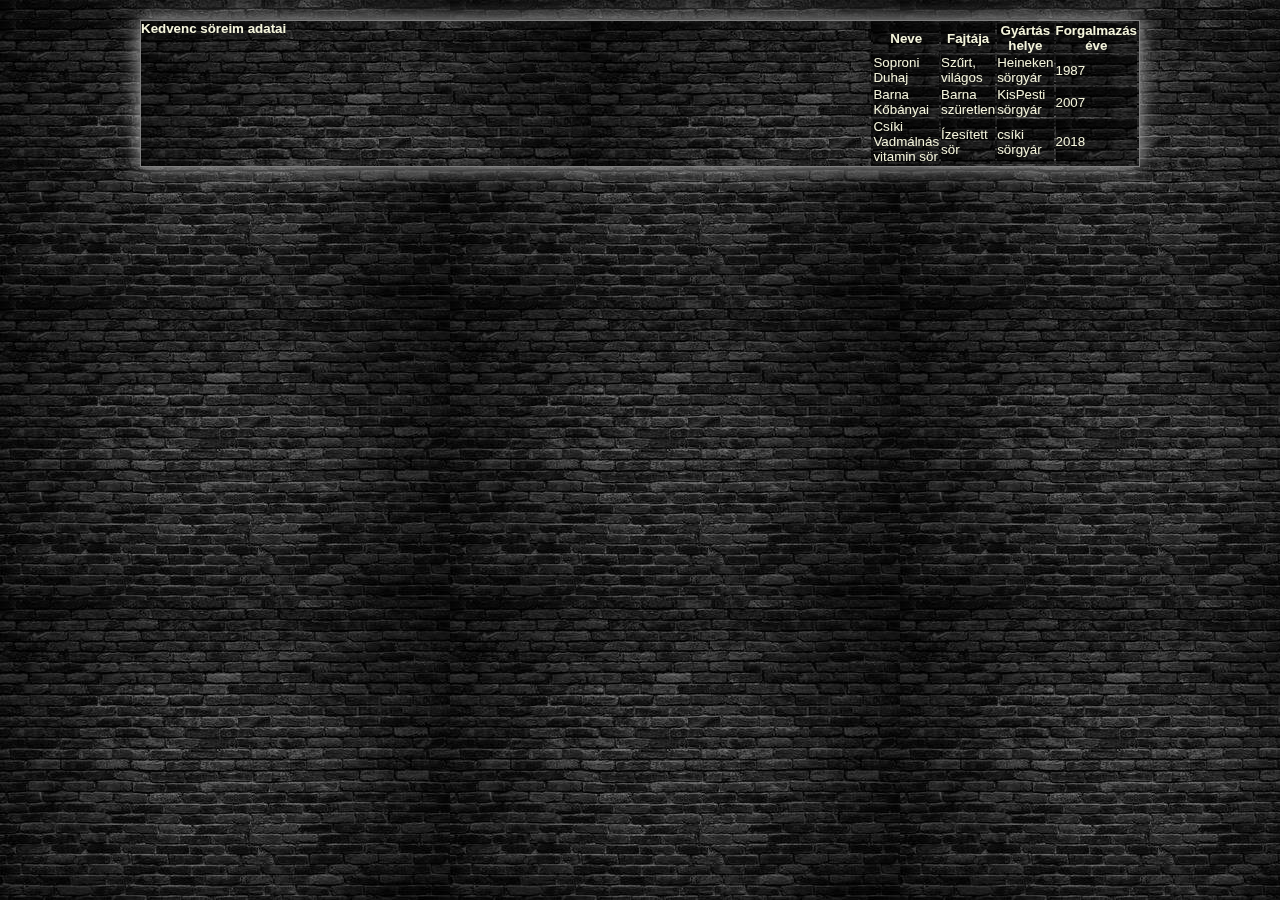
==== tablazat.html @ 94540d4f "soros hazi" ====
<!DOCTYPE html>
<html lang="en">

<head>
    <meta charset="UTF-8">
    <meta http-equiv="X-UA-Compatible" content="IE=edge">
    <meta name="viewport" content="width=device-width, initial-scale=1.0">
    <meta name="description" content="Minden amit tudni kell a sörökről.">
    <meta name="keywords" content="sörök, sörök történelme">
    <meta name="author" content="Suhajda Bea">
    <link rel="stylesheet" href="style.css">
    <title>Suhajda Beáta</title>
</head>

<body>

    <main>
        <h1>Kedvenc söreim adatai</h1>
        <table>
            <thead>
                <tr>
                    <th>Neve</th>
                    <th>Fajtája</th>
                    <th>Gyártás helye</th>
                    <th>Forgalmazás éve</th>
                </tr>

            </thead>


            <tr>
                <td>Soproni Duhaj</td>
                <td>Szűrt, világos</td>
                <td>Heineken sörgyár</td>
                <td>1987</td>
            </tr>

            <tr>
                <td>Barna Kőbányai</td>
                <td>Barna szüretlen</td>
                <td>KisPesti sörgyár</td>
                <td>2007</td>

            </tr>

            <tr>
                <td>Csíki Vadmálnás vitamin sör</td>
                <td>Ízesített sör</td>
                <td>csíki sörgyár</td>
                <td>2018</td>
            </tr>

        </table>

    </main>

</body>

</html>
---- style.css ----
* {
    box-sizing: border-box;
    margin: 0;
    padding: 0;
    font-family: Arial, Verdana, sans-serif;
    color: beige;
    font-size: 10pt;
    background-image: url(/design/teglafal.jpg);
}

main {
    margin: 20px auto;
    max-width: 1000px;
    width: 80%;
    display: grid;
    grid-template-columns: 3fr 1fr;
    grid-template-areas:
        "h h"
        "a n"
        "f f";
    background-color: #333;
    filter: drop-shadow(0 0 10px #bbb);


}


article {
    display: grid;
    grid-template-columns: 1fr 2fr;
    grid-template-areas:
        "h4 h4"
        "i ul";
    gap: 20px;
    text-align: justify;
}

main,
header,
article,
nav,
footer {
    border: 1px solid gray;
}

header {
    background-image: url(/design/beer-new_401732638.jpg);
    background-repeat:no-repat;
    background-size: cover;
    height: 300px;

}



header h1{
    margin: 30px 30px;
    padding-top: 30px;
    padding-left: 30px;
    font-size: 32px;
    font-weight: bold;
    font-family: Garamond;
    letter-spacing: 4px;
}

article img {
    width: 100%;
    padding: 0 10px;
    grid-area: i;
}


header {
    grid-area: h;
}

article {
    grid-area: a;
}

nav {
    grid-area: n;
}

footer {
    grid-area: f;
}


article h4 {
    grid-area: h4;
    padding-top: 15px;
    padding-left: 8px;

}



article ul {
    grid-area: ul;

}

nav ul {
    list-style-type: none;

}

nav ul li a {
    text-decoration: none;
}

nav ul li a {
    border: 1px solid gray;
    border-radius: 4px;
    display: block;
    font-weight: bold;
}

nav ul li a:hover {
    color: red;
    background-color: aliceblue;

}
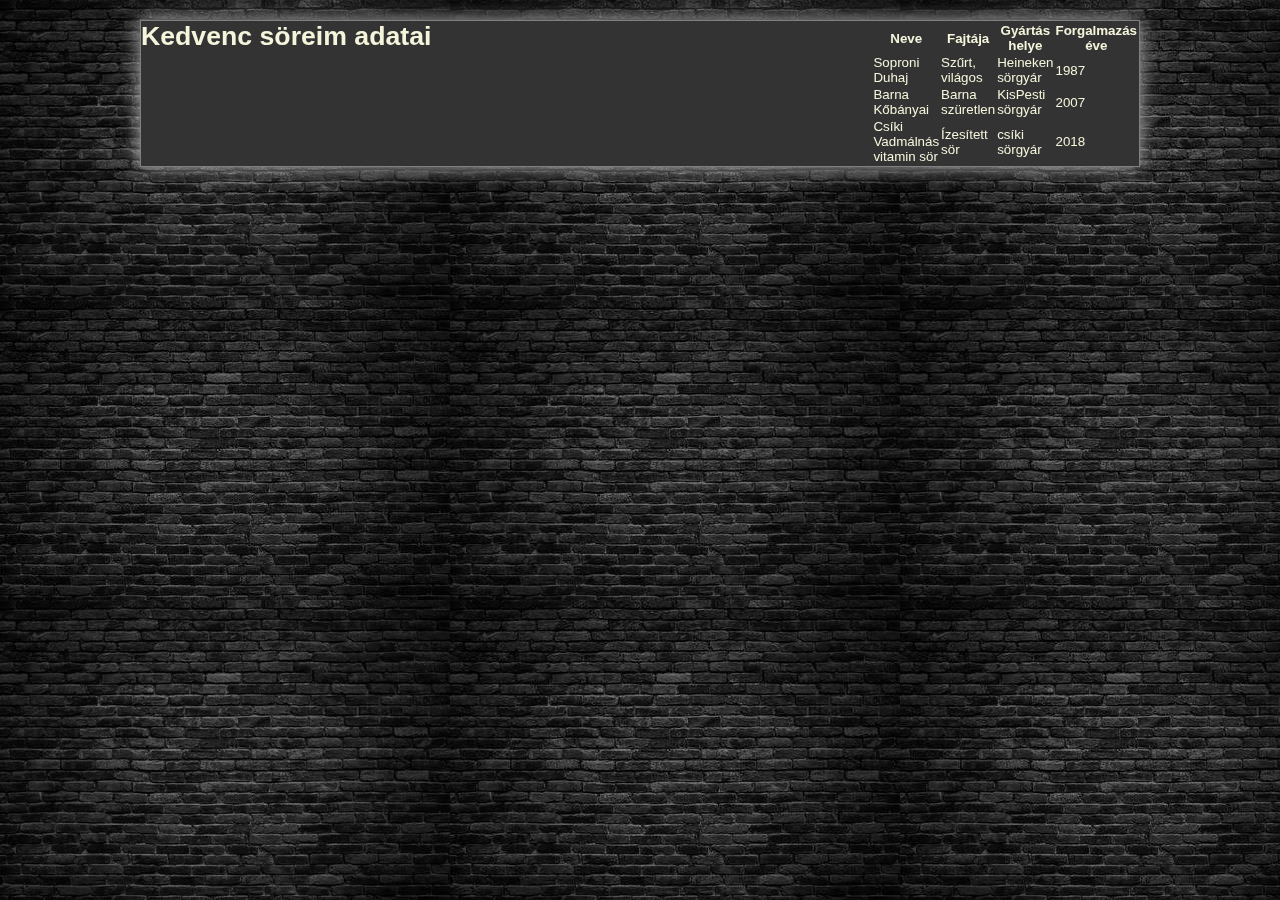
==== commit b74b8800: "javitott" ====
--- a/tablazat.html
+++ b/tablazat.html
@@ -14,9 +14,10 @@
 
 <body>
 
-    <main>
-        <h1>Kedvenc söreim adatai</h1>
+    <main class="table_main">
+        <h1 class="table_h1">Kedvenc söreim adatai</h1>
         <table>
+
             <thead>
                 <tr>
                     <th>Neve</th>
@@ -28,14 +29,14 @@
             </thead>
 
 
-            <tr>
+            <tr class="odd">
                 <td>Soproni Duhaj</td>
                 <td>Szűrt, világos</td>
                 <td>Heineken sörgyár</td>
                 <td>1987</td>
             </tr>
 
-            <tr>
+            <tr class="even">
                 <td>Barna Kőbányai</td>
                 <td>Barna szüretlen</td>
                 <td>KisPesti sörgyár</td>
@@ -43,7 +44,7 @@
 
             </tr>
 
-            <tr>
+            <tr class="odd">
                 <td>Csíki Vadmálnás vitamin sör</td>
                 <td>Ízesített sör</td>
                 <td>csíki sörgyár</td>
--- a/style.css
+++ b/style.css
@@ -1,12 +1,17 @@
 * {
     box-sizing: border-box;
     margin: 0;
-    padding: 0;
+    padding: 0;    
+}
+
+
+body{
+    background-image: url(/design/teglafal.jpg);
     font-family: Arial, Verdana, sans-serif;
     color: beige;
     font-size: 10pt;
-    background-image: url(/design/teglafal.jpg);
 }
+
 
 main {
     margin: 20px auto;
@@ -20,19 +25,17 @@
         "f f";
     background-color: #333;
     filter: drop-shadow(0 0 10px #bbb);
-
-
 }
 
 
 article {
     display: grid;
-    grid-template-columns: 1fr 2fr;
+    grid-template-columns: 1fr 1fr;
     grid-template-areas:
         "h4 h4"
         "i ul";
-    gap: 20px;
-    text-align: justify;
+    gap: 1px;
+    text-align: justify;    
 }
 
 main,
@@ -61,12 +64,15 @@
     font-weight: bold;
     font-family: Garamond;
     letter-spacing: 4px;
+    position: absolute;
+    text-transform: uppercase;
+
 }
 
 article img {
-    width: 100%;
-    padding: 0 10px;
+    width: 70%;
     grid-area: i;
+    padding-left: 20px;
 }
 
 
@@ -84,21 +90,24 @@
 
 footer {
     grid-area: f;
+    text-align: center;
+    background-color:  #888888;
 }
 
 
 article h4 {
     grid-area: h4;
     padding-top: 15px;
-    padding-left: 8px;
-
+    padding-left: 10px;
+    padding-bottom: 5px;
+    text-transform: uppercase;
 }
-
-
 
 article ul {
     grid-area: ul;
-
+    padding-right: 10px;
+    padding-bottom: 10px;
+    width: fit-content;
 }
 
 nav ul {
@@ -106,8 +115,8 @@
 
 }
 
-nav ul li a {
-    text-decoration: none;
+nav ul li {
+    margin: 5px;
 }
 
 nav ul li a {
@@ -115,10 +124,58 @@
     border-radius: 4px;
     display: block;
     font-weight: bold;
+    text-decoration: none;
+    color:red;
+    padding: 3px;
+    
 }
 
 nav ul li a:hover {
-    color: red;
-    background-color: aliceblue;
+    color: white;
+    background-color: beige;
 
-}+}
+
+article {
+    background-color: black;
+    padding-bottom: 10px;
+
+
+
+footer{
+    text-align: center;
+}
+
+
+.table_main {
+    background-color: black;
+    margin: 15px 15px;
+    display: block;
+    max-width: 1000px;
+    width: 80%;
+    filter: drop-shadow(0 0 10px #bbb);
+    padding: 30px;
+}
+
+main table{
+    text-align: center;
+    border-collapse: collapse;
+    width:70%; 
+
+}
+
+td,th{
+    border: 1px solid #303030;
+}
+
+.table_h1{
+    margin: 10px;
+    font-size: 25px;
+}
+   
+
+.odd{
+    background-color: gray;
+}
+
+
